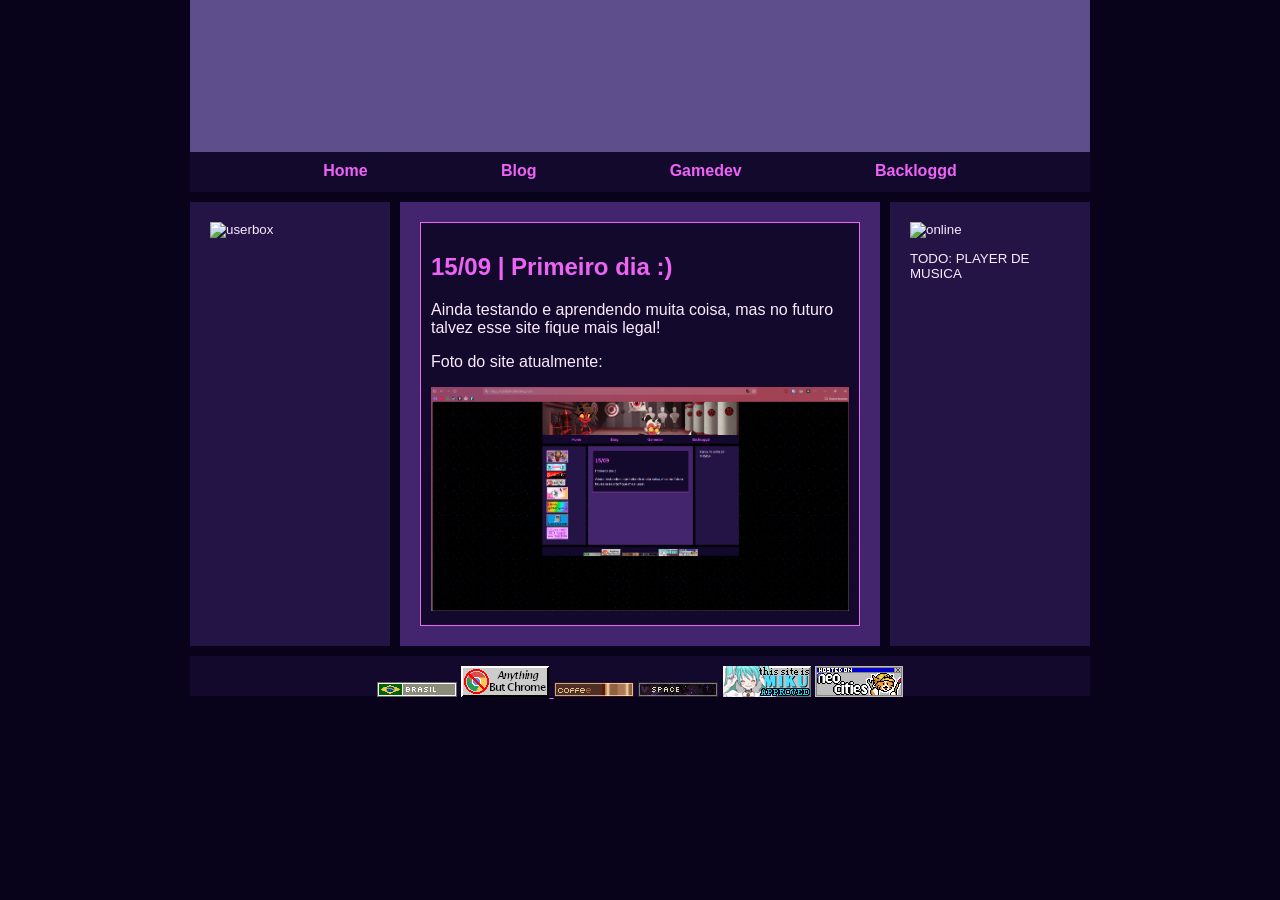
==== blog.html @ 12f9cad6 "Atualizações" ====
<!DOCTYPE html>
<html lang="en">
<head>
    <meta charset="UTF-8">
    <meta name="viewport" content="width=device-width, initial-scale=1.0">
    <link rel="stylesheet" href="style.css">
    <link rel="shortcut icon" href="https://pixelsafari.neocities.org/favicon/object/stationery/book12.gif" type="image/x-icon">
    <title>Samtlokomemo</title>
</head>
<body>
        <div id="container">
            <div id="header" style="height: 152px;">

            </div>
            <div id="headerArea">
                <nav id="navbar" style="margin-bottom: 10px;">
                    <ul>
                        <li><a href="index.html">Home</a></li>
                        <li><a href="blog.html">Blog</a></li>
                        <li><a href="gamedev.html">Gamedev</a></li>
                        <li><a href="https://backloggd.com/u/Samtlokomemo/" target="_blank">Backloggd</a></li>
                    </ul>
                </nav>
            </div>

            <div id="flex">
                <main>
                   <div class="box">
                        <h2>15/09 | Primeiro dia :)</h2>
                        <p>Ainda testando e aprendendo muita coisa, mas no futuro talvez esse site fique mais legal!</p>
                        <p>Foto do site atualmente:</p>
                        <img src="imagens/site_1509.png" alt="Site Atual" style="width: 100%; max-width: 600px; height: auto;">
                   </div>
                </main>
                
                <aside id="rightSidebar" style="margin-left: 10px;">
                    <img src="https://pixelsafari.neocities.org/text/onlinefishbowl.gif" alt="online">
                    <p>TODO: PLAYER DE MUSICA</p>
                </aside>
                <aside id="leftSidebar" style="margin-right: 10px;">
                    <img src="https://pixelsafari.neocities.org/misc/userbox/nightsky.jpg" alt="userbox" style="width: 100%; max-width: 200px; height: auto;">
                </aside>
            </div>

            <footer id="footer" style="margin-top: 10px;">
                <img src="imagens/footer/flagbrasil.gif" alt="Bandeira do brasil">
                <a href="https://www.firefox.com" target="_blank">
                    <img src="imagens/footer/anythingbut.gif" alt="firefoxXD">
                </a>
                <img src="imagens/footer/mccoffee.gif" alt="mccoffe">
                <img src="imagens/footer/mcspace.gif" alt="mcspace">
                <img src="imagens/footer/miku.gif" alt="">


                <a href="https://neocities.org/" target="_blank"><img src="imagens/footer/neocities.gif" alt="Neocities"></a> 
            </footer>
        </div>
</body>
</html>
---- style.css ----
/* user styles */

/* styles are what change the color and sizes of stuff on your site. */

/* these are variables that are being used in the code
these tended to confuse some people, so I only kept 
the images as variables */

:root {
    --header-image: url('https://pbs.twimg.com/profile_banners/1002244435021836290/1782324273/1500x500');
    --body-bg-image: url('https://blob.gifcities.org/gifcities/7QYZXBU4KD6EC2LB52RZ6DLVG5D6U6KS.gif');

    /* colors */
    --content: #43256E;
}

/* if you have the URL of a font, you can set it below */
/* feel free to delete this if it's not your vibe */

/* this seems like a lot for just one font and I would have to agree 
but I wanted to include an example of how to include a custom font.
If you download a font file you can upload it onto your Neocities
and then link it! Many fonts have separate files for each style
(bold, italic, etc. T_T) which is why there are so many!

*/

@font-face {
    font-family: Nunito;
    src: url('https://sadhost.neocities.org/fonts/Nunito-Regular.ttf');
}

@font-face {
    font-family: Nunito;
    src: url('https://sadhost.neocities.org/fonts/Nunito-Bold.ttf');
    font-weight: bold;
}

@font-face {
    font-family: Nunito;
    src: url('https://sadhost.neocities.org/fonts/Nunito-Italic.ttf');
    font-style: italic;
}

@font-face {
    font-family: Nunito;
    src: url('https://sadhost.neocities.org/fonts/Nunito-BoldItalic.ttf');
    font-style: italic;
    font-weight: bold;
}

body {
    font-family: 'Nunito', sans-serif;
    margin: 0;
    background-color: #08031A;
    /* you can delete the line below if you'd prefer to not use an image */
    background-size: 65px;
    color: #fceaff;
    background-image: var(--body-bg-image);
}

* {
    box-sizing: border-box;
}

/* below this line is CSS for the layout */

/* this is a CSS comment
to uncomment a line of CSS, remove the * and the /
before and after the text */


/* the "container" is what wraps your entire website */
/* if you want something (like the header) to be Wider than
the other elements, you will need to move that div outside
of the container */
#container {
    max-width: 900px;
    /* this is the width of your layout! */
    /* if you change the above value, scroll to the bottom
and change the media query according to the comment! */
    margin: 0 auto;
    /* this centers the entire page */
}

/* the area below is for all links on your page
EXCEPT for the navigation */
#container a {
    color: #ED64F5;
    font-weight: bold;
    /* if you want to remove the underline
you can add a line below here that says:
text-decoration:none; */
}

#header {
    width: 100%;
    background-color: #5e4e8c;
    /* header color here! */
    height: 150px;
    /* this is only for a background image! */
    /* if you want to put images IN the header, 
you can add them directly to the <div id="header"></div> element! */
    background-image: var(--header-image);
    background-size: 100%;
}

/* navigation section!! */
#navbar {
    height: 40px;
    background-color: #13092D;
    /* navbar color */
    width: 100%;
}

#navbar ul {
    display: flex;
    padding: 0;
    margin: 0;
    list-style-type: none;
    justify-content: space-evenly;
}

#navbar li {
    padding-top: 10px;
}

/* navigation links*/
#navbar li a {
    color: #ED64F5;
    /* navbar text color */
    font-weight: 800;
    text-decoration: none;
    /* this removes the underline */

    display: inline-block;
}

/* navigation link when a link is hovered over */
#navbar li a:hover {
    transform:rotate(-15deg); /* play with this 15deg value, works w/ negatives too! */
    color: #a49cba;
}

#flex {
    display: flex;
}

/* this colors BOTH sidebars
if you want to style them separately,
create styles for #leftSidebar and #rightSidebar */
aside {
    background-color: #241445;
    width: 200px;
    padding: 20px;
    font-size: smaller;
    /* this makes the sidebar text slightly smaller */
}


/* this is the color of the main content area,
between the sidebars! */
main {
    background-color: #43256E;
    flex: 1;
    padding: 20px;
    order: 2;
}

/* what's this "order" stuff about??
allow me to explain!
if you're using both sidebars, the "order" value
tells the CSS the order in which to display them.
left sidebar is 1, content is 2, and right sidebar is 3! */

*/ #leftSidebar {
    order: 1;
}

#rightSidebar {
    order: 3;
}

footer {
    background-color: #13092D;
    /* background color for footer */
    width: 100%;
    height: 40px;
    padding: 10px;
    text-align: center;
    /* this centers the footer text */
}

h1,
h2,
h3 {
    color: #ED64F5;
}

h1 {
    font-size: 25px;
}

strong {
    /* this styles bold text */
    color: #ED64F5;
}

/* this is just a cool box, it's the darker colored one */
.box {
    background-color: #13092D;
    border: 1px solid #ED64F5;
    padding: 10px;
}

/* CSS for extras */

#topBar {
    width: 100%;
    height: 30px;
    padding: 10px;
    font-size: smaller;
    background-color: #13092D;
}


/* BELOW THIS POINT IS MEDIA QUERY */

/* so you wanna change the width of your page? 
by default, the container width is 900px.
in order to keep things responsive, take your new height,
and then subtrack it by 100. use this new number as the 
"max-width" value below
*/

@media only screen and (max-width: 800px) {
    #flex {
        flex-wrap: wrap;
    }

    aside {
        width: 100%;
    }

    /* the order of the items is adjusted here for responsiveness!
since the sidebars would be too small on a mobile device.
feel free to play around with the order!
*/
    main {
        order: 1;
    }

    #leftSidebar {
        order: 2;
    }

    #rightSidebar {
        order: 3;
    }

    #navbar ul {
        flex-wrap: wrap;
    }
}
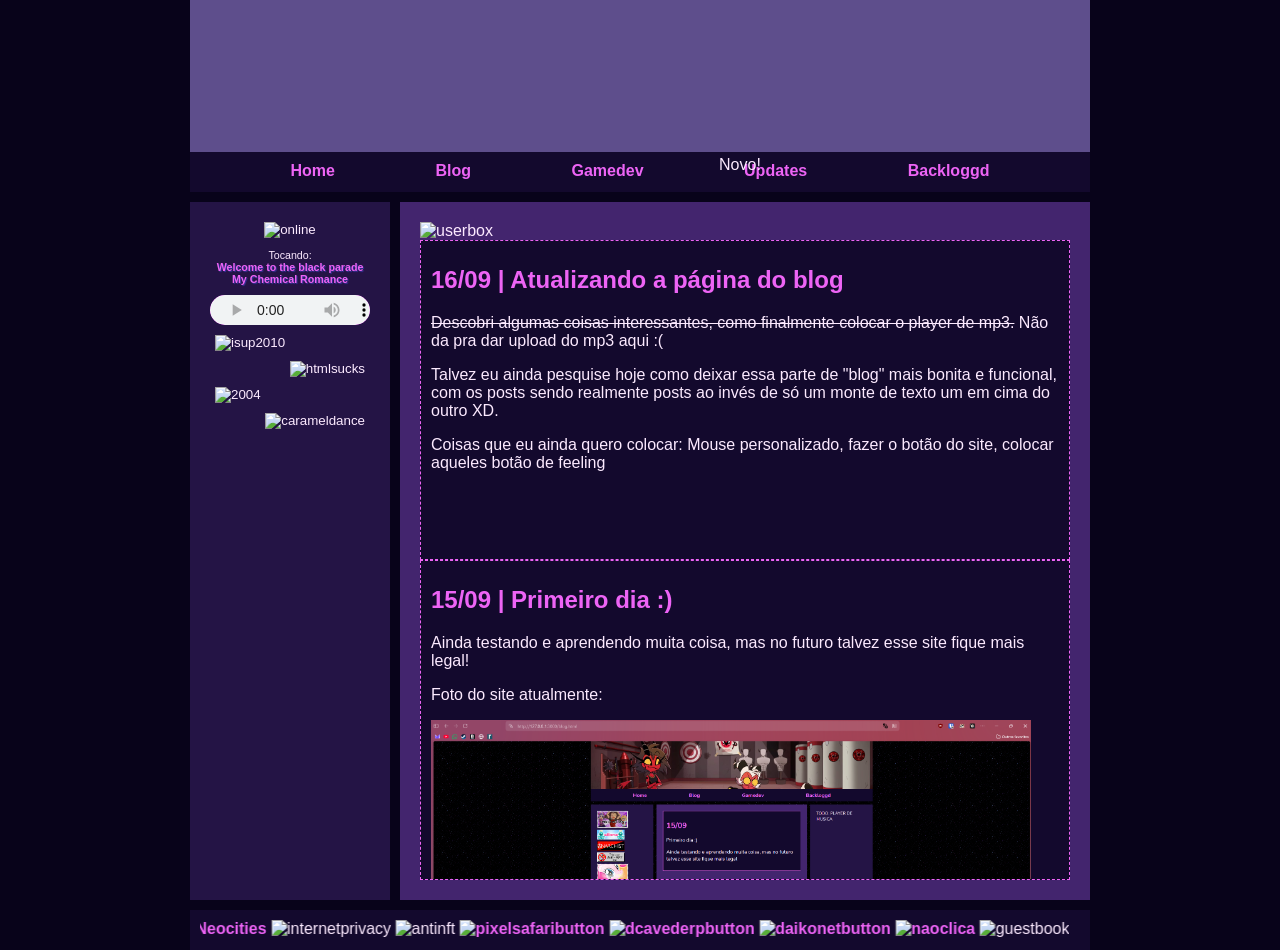
==== commit 4d3c9b59: "Atualização do site" ====
--- a/blog.html
+++ b/blog.html
@@ -9,51 +9,57 @@
 </head>
 <body>
         <div id="container">
-            <div id="header" style="height: 152px;">
-
-            </div>
-            <div id="headerArea">
-                <nav id="navbar" style="margin-bottom: 10px;">
-                    <ul>
-                        <li><a href="index.html">Home</a></li>
-                        <li><a href="blog.html">Blog</a></li>
-                        <li><a href="gamedev.html">Gamedev</a></li>
-                        <li><a href="https://backloggd.com/u/Samtlokomemo/" target="_blank">Backloggd</a></li>
-                    </ul>
-                </nav>
-            </div>
+            <header-info></header-info>
 
             <div id="flex">
                 <main>
-                   <div class="box">
-                        <h2>15/09 | Primeiro dia :)</h2>
-                        <p>Ainda testando e aprendendo muita coisa, mas no futuro talvez esse site fique mais legal!</p>
-                        <p>Foto do site atualmente:</p>
-                        <img src="imagens/site_1509.png" alt="Site Atual" style="width: 100%; max-width: 600px; height: auto;">
-                   </div>
+                    <img src="https://pixelsafari.neocities.org/misc/userbox/nightsky.jpg" alt="userbox" style="text-align: center;">
+                    <div id="blogPost">
+                        <h2>16/09 | Atualizando a página do blog</h2>
+                        <p><s>Descobri algumas coisas interessantes, como finalmente colocar o player de mp3.</s> Não da pra dar upload do mp3 aqui :(</p>
+                        <p>Talvez eu ainda pesquise hoje como deixar essa parte de "blog" mais bonita e funcional, com os posts sendo realmente posts ao invés de só um monte de texto um em cima do outro XD.</p>
+                        <p>Coisas que eu ainda quero colocar: Mouse personalizado, fazer o botão do site, colocar aqueles botão de feeling</p>
+                    </div>
+
+                    <div id="blogPost">
+                            <h2>15/09 | Primeiro dia :)</h2>
+                            <p>Ainda testando e aprendendo muita coisa, mas no futuro talvez esse site fique mais legal!</p>
+                            <p>Foto do site atualmente:</p>
+                            <img src="imagens/site_1509.png" alt="Site Atual" style="width: 100%; max-width: 600px; height: auto;">
+                    </div>
                 </main>
-                
-                <aside id="rightSidebar" style="margin-left: 10px;">
-                    <img src="https://pixelsafari.neocities.org/text/onlinefishbowl.gif" alt="online">
-                    <p>TODO: PLAYER DE MUSICA</p>
-                </aside>
+
                 <aside id="leftSidebar" style="margin-right: 10px;">
-                    <img src="https://pixelsafari.neocities.org/misc/userbox/nightsky.jpg" alt="userbox" style="width: 100%; max-width: 200px; height: auto;">
+
+                    <section id="ONLINE" style="text-align: center; width: 100%; height: auto;">
+                        <img src="https://pixelsafari.neocities.org/text/onlinefishbowl.gif" alt="online">
+                    </section>
+
+                    <section id="MUSICA">
+                        <p style="text-align: center; font-size: 0.8em;">
+                            Tocando: <br>
+                            <a href="https://youtu.be/RRKJiM9Njr8?si=axvapBCq_DVHRQZ_" target="_blank" style="text-shadow: 1px 1px 1px rgb(55, 50, 156);">Welcome to the black parade My Chemical Romance</a>  
+                        </p>
+                        <audio controls="" loop="" style="background-color: #ED64F5; border-radius: 90px; width: 100%; height: 30px; display: block; margin-left: auto; margin-right: auto; margin-bottom: 5px;">
+                            <source src="musica.mp3" type="audio/mpeg">
+                        </audio>
+                    </section>
+
+                    
+                    
+                    <section class="pingPongContainer">
+                        <img class="pingPongItem" src="https://pixelsafari.neocities.org/stamps/more/2010.png" alt="isup2010">
+                        <img class="pingPongItem" src="https://pixelsafari.neocities.org/stamps/htmlsucks.png" alt="htmlsucks">
+                        <img class="pingPongItem" src="https://pixelsafari.neocities.org/stamps/more/2004.png" alt="2004">
+                        <img class="pingPongItem" src="https://pixelsafari.neocities.org/stamps/more/caramel.gif" alt="carameldance">
+                    </section>
+
+
                 </aside>
             </div>
 
-            <footer id="footer" style="margin-top: 10px;">
-                <img src="imagens/footer/flagbrasil.gif" alt="Bandeira do brasil">
-                <a href="https://www.firefox.com" target="_blank">
-                    <img src="imagens/footer/anythingbut.gif" alt="firefoxXD">
-                </a>
-                <img src="imagens/footer/mccoffee.gif" alt="mccoffe">
-                <img src="imagens/footer/mcspace.gif" alt="mcspace">
-                <img src="imagens/footer/miku.gif" alt="">
-
-
-                <a href="https://neocities.org/" target="_blank"><img src="imagens/footer/neocities.gif" alt="Neocities"></a> 
-            </footer>
+            <footer-info></footer-info>
         </div>
+        <script src="script.js"></script>
 </body>
 </html>
--- a/style.css
+++ b/style.css
@@ -90,12 +90,14 @@
     font-weight: bold;
     /* if you want to remove the underline
 you can add a line below here that says:
-text-decoration:none; */
+ */
+    text-decoration:none;
 }
 
 #header {
     width: 100%;
     background-color: #5e4e8c;
+    z-index: 2;
     /* header color here! */
     height: 150px;
     /* this is only for a background image! */
@@ -107,8 +109,10 @@
 
 /* navigation section!! */
 #navbar {
+    position: relative;
     height: 40px;
     background-color: #13092D;
+    z-index: 2;
     /* navbar color */
     width: 100%;
 }
@@ -209,7 +213,7 @@
 /* this is just a cool box, it's the darker colored one */
 .box {
     background-color: #13092D;
-    border: 1px solid #ED64F5;
+    border: 1px dashed #ED64F5;
     padding: 10px;
 }
 
@@ -261,4 +265,85 @@
     #navbar ul {
         flex-wrap: wrap;
     }
-}+}
+
+/* Blog */
+#blogPost{
+    overflow-x: hidden;
+    overflow-y: scroll;
+    height: 20em;
+    background-color: #13092D;
+    border: 1px dashed #ED64F5;
+    padding: 5px 10px;
+    
+}
+
+
+
+
+/* Ping Pong Lists*/
+.pingPongContainer{
+    display: flex;
+    flex-direction: column;
+    align-items: center;
+    justify-content: center;
+    
+    width: 100%;
+}
+
+.pingPongItem{
+    padding: 5px;
+}
+
+:nth-child(odd){
+    align-self: flex-start;
+}
+
+.pingPongItem:nth-child(even){
+    align-self: flex-end;
+}
+
+
+
+/* Float Elements */
+.orbitingElement {
+    animation-name: orbitElementAnim;
+    animation-duration: 6.5s;
+    animation-iteration-count: infinite;
+    animation-timing-function: ease-in-out;
+}
+
+@keyframes orbitElementAnim {
+    from{
+        left: -25px;
+        top: -12px;
+        z-index: 1;
+        transform: scale(0.75);
+    }
+    25%{
+        transform: scale(1);
+    }
+    50%{
+        left: 40px;
+        top: 0px;
+        z-index: 1;
+        transform: scale(0.75);
+    }
+    55%{
+        z-index:-1;
+    }
+    75%{
+        transform: scale(0.5);
+    }
+    90%{
+        z-index: -1;
+    }
+    to{
+        left: -25px;
+        top: -12px;
+        z-index: 1;
+        transform: scale(0.75);
+    }
+}
+
+
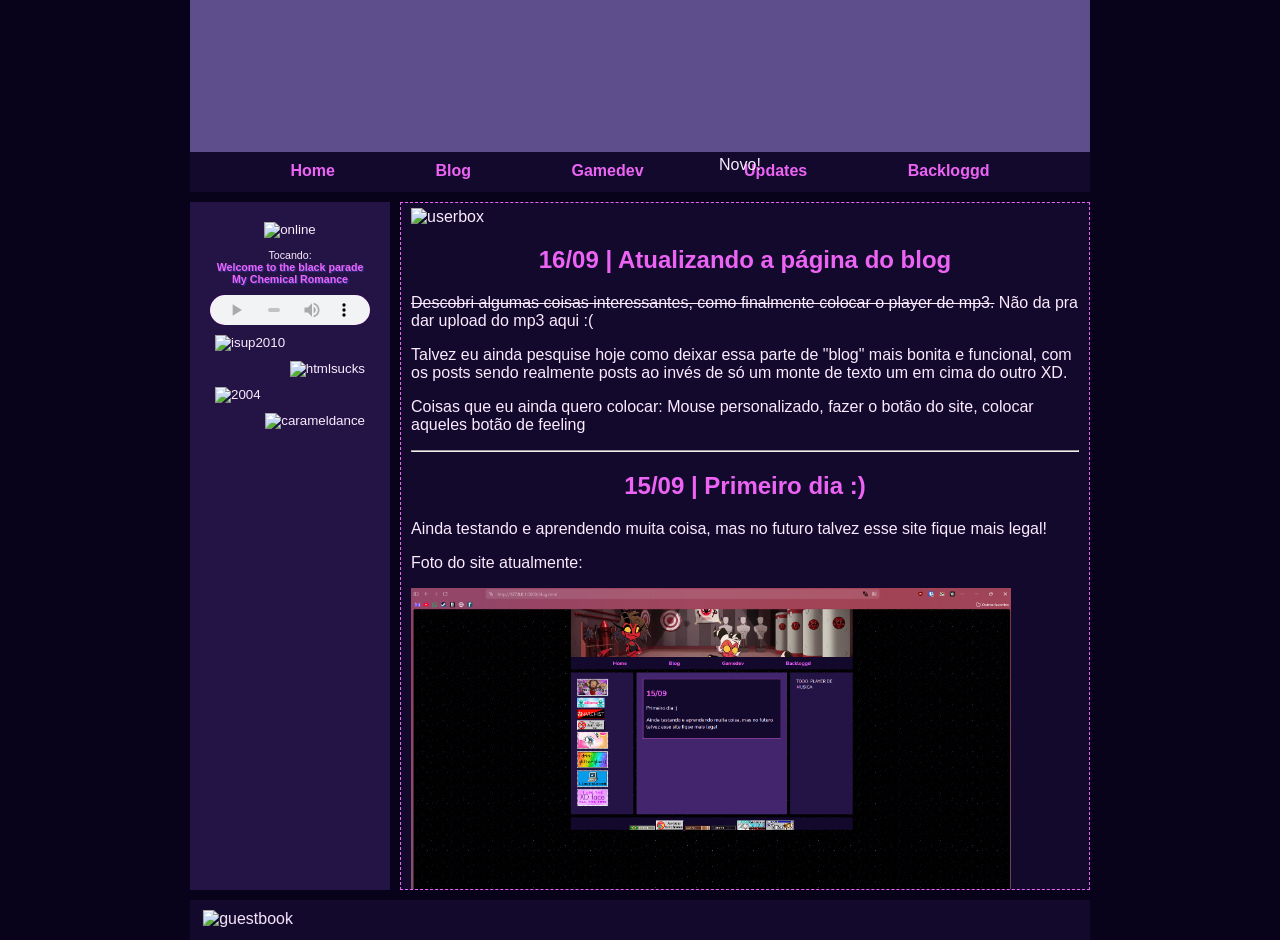
==== commit de85f63a: "Update Tamanho dos blocos main" ====
--- a/blog.html
+++ b/blog.html
@@ -12,16 +12,17 @@
             <header-info></header-info>
 
             <div id="flex">
-                <main>
+                <main id="blogPost">
                     <img src="https://pixelsafari.neocities.org/misc/userbox/nightsky.jpg" alt="userbox" style="text-align: center;">
-                    <div id="blogPost">
+                    <div>
                         <h2>16/09 | Atualizando a página do blog</h2>
                         <p><s>Descobri algumas coisas interessantes, como finalmente colocar o player de mp3.</s> Não da pra dar upload do mp3 aqui :(</p>
                         <p>Talvez eu ainda pesquise hoje como deixar essa parte de "blog" mais bonita e funcional, com os posts sendo realmente posts ao invés de só um monte de texto um em cima do outro XD.</p>
                         <p>Coisas que eu ainda quero colocar: Mouse personalizado, fazer o botão do site, colocar aqueles botão de feeling</p>
                     </div>
-
-                    <div id="blogPost">
+                    <hr>
+                
+                    <div>
                             <h2>15/09 | Primeiro dia :)</h2>
                             <p>Ainda testando e aprendendo muita coisa, mas no futuro talvez esse site fique mais legal!</p>
                             <p>Foto do site atualmente:</p>
--- a/style.css
+++ b/style.css
@@ -198,6 +198,7 @@
 h1,
 h2,
 h3 {
+    text-align: center;
     color: #ED64F5;
 }
 
@@ -271,15 +272,12 @@
 #blogPost{
     overflow-x: hidden;
     overflow-y: scroll;
-    height: 20em;
+    height: 43em;
     background-color: #13092D;
     border: 1px dashed #ED64F5;
     padding: 5px 10px;
     
 }
-
-
-
 
 /* Ping Pong Lists*/
 .pingPongContainer{
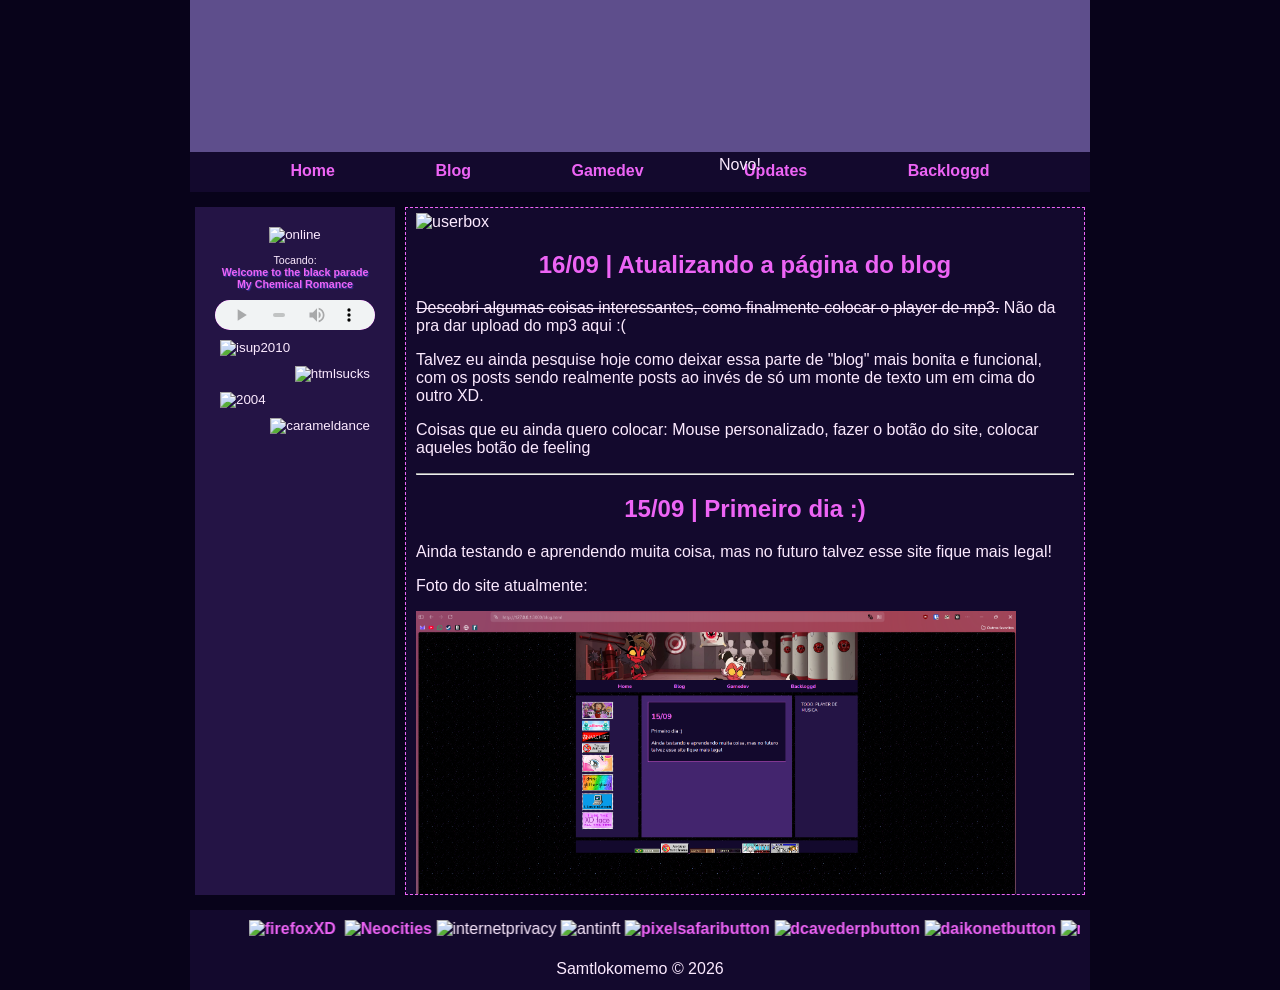
==== commit 4275b43a: "Versão 2 do site" ====
--- a/blog.html
+++ b/blog.html
@@ -30,7 +30,7 @@
                     </div>
                 </main>
 
-                <aside id="leftSidebar" style="margin-right: 10px;">
+                <aside id="leftSidebar">
 
                     <section id="ONLINE" style="text-align: center; width: 100%; height: auto;">
                         <img src="https://pixelsafari.neocities.org/text/onlinefishbowl.gif" alt="online">
--- a/style.css
+++ b/style.css
@@ -156,6 +156,8 @@
 aside {
     background-color: #241445;
     width: 200px;
+    max-width: 200px;
+    margin: 5px;
     padding: 20px;
     font-size: smaller;
     /* this makes the sidebar text slightly smaller */
@@ -168,6 +170,8 @@
     background-color: #43256E;
     flex: 1;
     padding: 20px;
+    margin: 5px;
+    height: 43em;
     order: 2;
 }
 
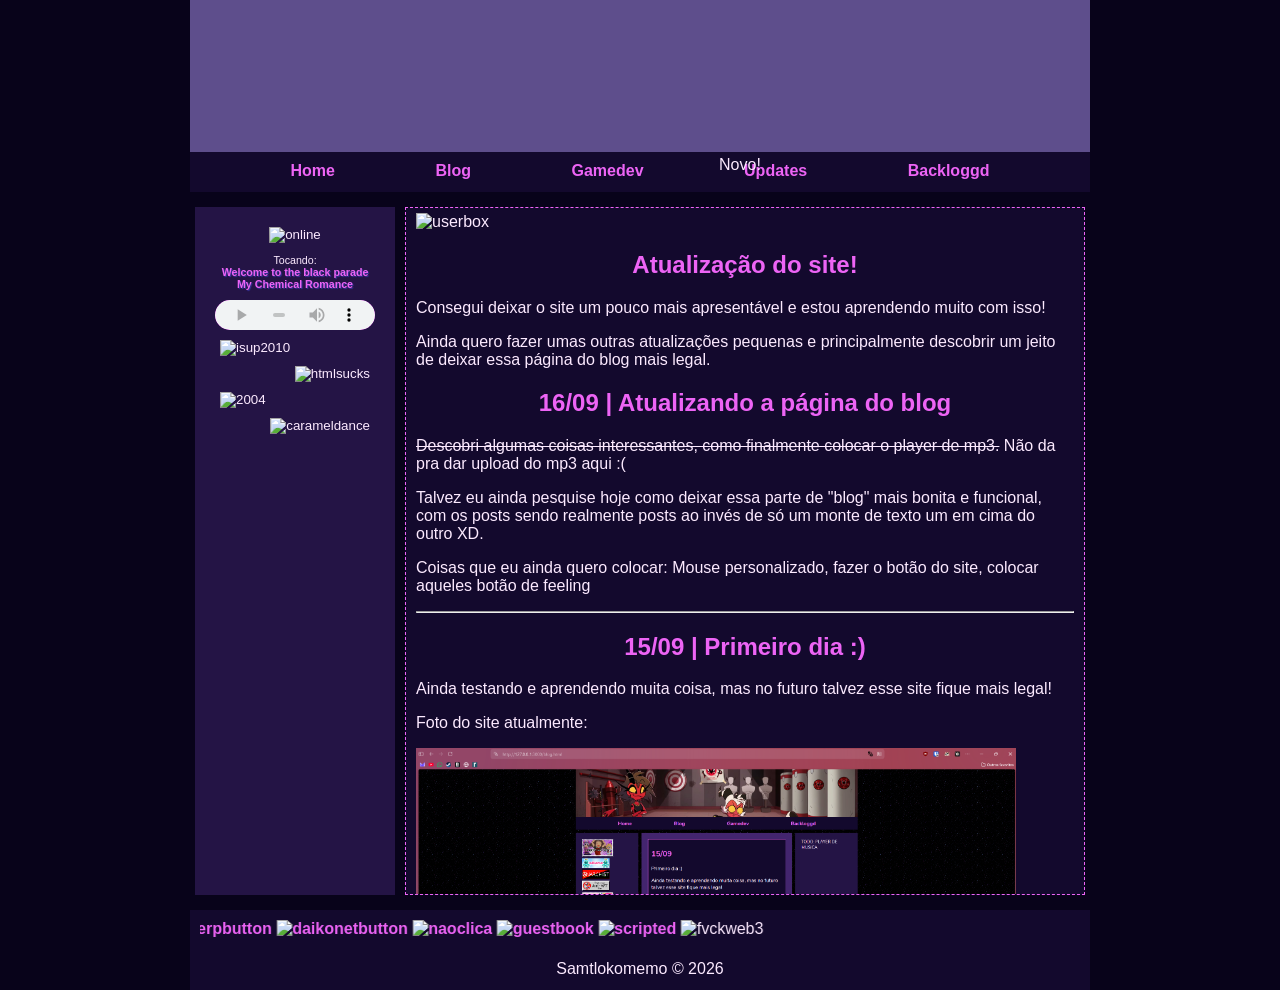
==== commit 9c7a0e59: "fix: Ajustes de responsividade" ====
--- a/blog.html
+++ b/blog.html
@@ -14,6 +14,11 @@
             <div id="flex">
                 <main id="blogPost">
                     <img src="https://pixelsafari.neocities.org/misc/userbox/nightsky.jpg" alt="userbox" style="text-align: center;">
+                    <div>
+                        <h2>Atualização do site!</h2>
+                        <p>Consegui deixar o site um pouco mais apresentável e estou aprendendo muito com isso!</p>
+                        <p>Ainda quero fazer umas outras atualizações pequenas e principalmente descobrir um jeito de deixar essa página do blog mais legal.</p>
+                    </div>
                     <div>
                         <h2>16/09 | Atualizando a página do blog</h2>
                         <p><s>Descobri algumas coisas interessantes, como finalmente colocar o player de mp3.</s> Não da pra dar upload do mp3 aqui :(</p>
--- a/style.css
+++ b/style.css
@@ -171,6 +171,8 @@
     flex: 1;
     padding: 20px;
     margin: 5px;
+    width: 42.5em;
+    min-width: 24em;
     height: 43em;
     order: 2;
 }
@@ -181,7 +183,7 @@
 tells the CSS the order in which to display them.
 left sidebar is 1, content is 2, and right sidebar is 3! */
 
-*/ #leftSidebar {
+#leftSidebar {
     order: 1;
 }
 
@@ -264,7 +266,7 @@
     }
 
     #rightSidebar {
-        order: 3;
+        order: 2;
     }
 
     #navbar ul {
@@ -276,7 +278,6 @@
 #blogPost{
     overflow-x: hidden;
     overflow-y: scroll;
-    height: 43em;
     background-color: #13092D;
     border: 1px dashed #ED64F5;
     padding: 5px 10px;
